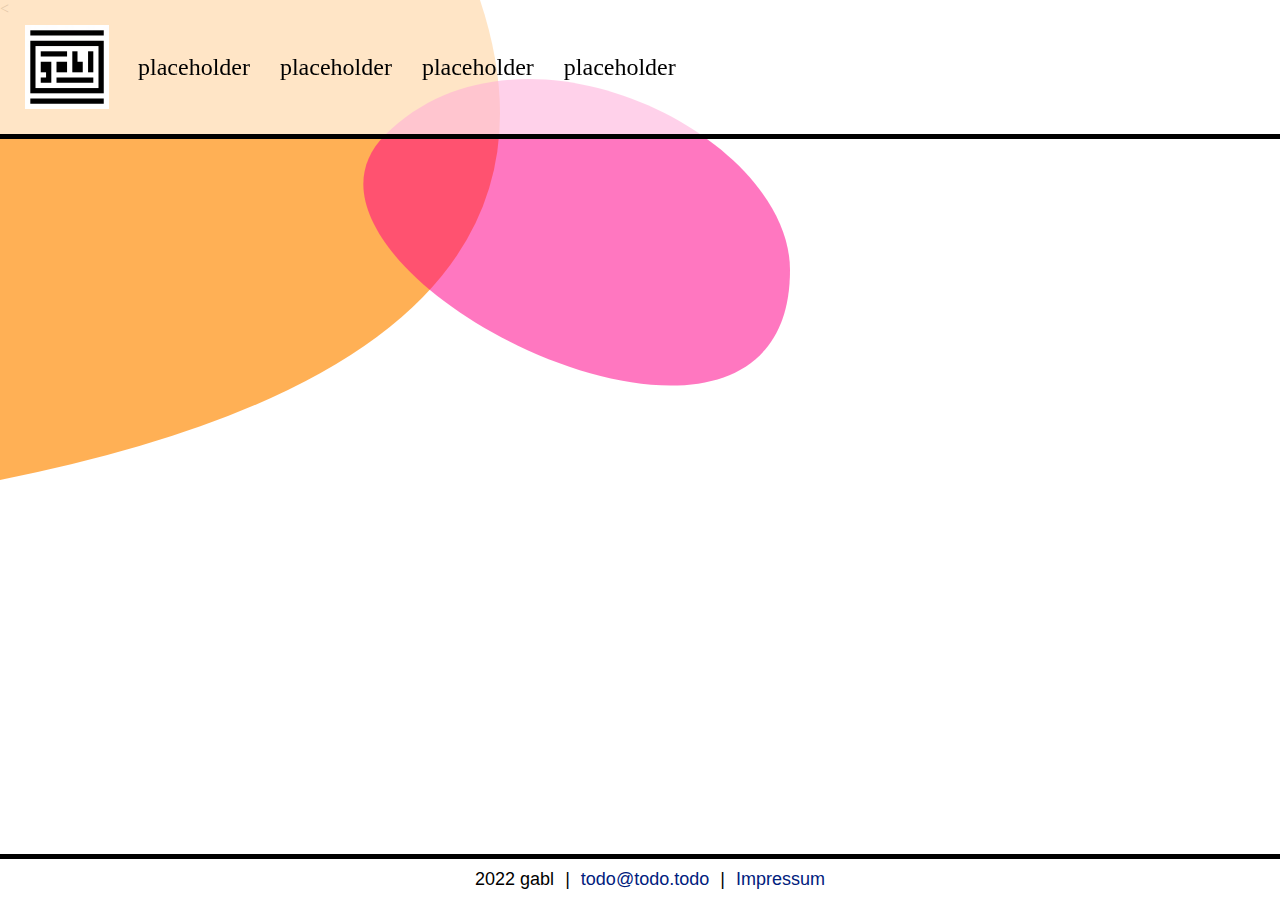
==== public/index.html @ 363bbb83 "🎉 Initial Commit" ====
<!DOCTYPE html>
<html lang="de">
    <head>
        <meta charset="UTF-8">
        <title>gabl</title>
        <link rel="icon" type="image/png" sizes="16x16" href="resources/img/logo16.png">
        <link rel="icon" type="image/png" sizes="80x80" href="resources/img/logo80.png">
        <link rel="icon" type="image/png" sizes="160x160" href="resources/img/logo160.png">
        <style include="default"></style>
        <style include="header"></style>
        <style include="footer"></style>
    </head>
    <body>
        <header include="header"></header>
        <footer include="footer"></footer>
        <stain include="stain0" if="INNER-WIDTH>=600;INNER-HEIGHT>=480"></stain>
        <stain include="stain1" if="INNER-WIDTH>=790;INNER-HEIGHT>=540"></stain>
        <stain include="stain2" if="INNER-WIDTH>=1500;INNER-HEIGHT>=250"></stain>
        <script include="header"></script>
        <script src="resources/include.js"></script><
        <script>
            initSystemVar();
            loadTemplates();
        </script>
    </body>
</html>
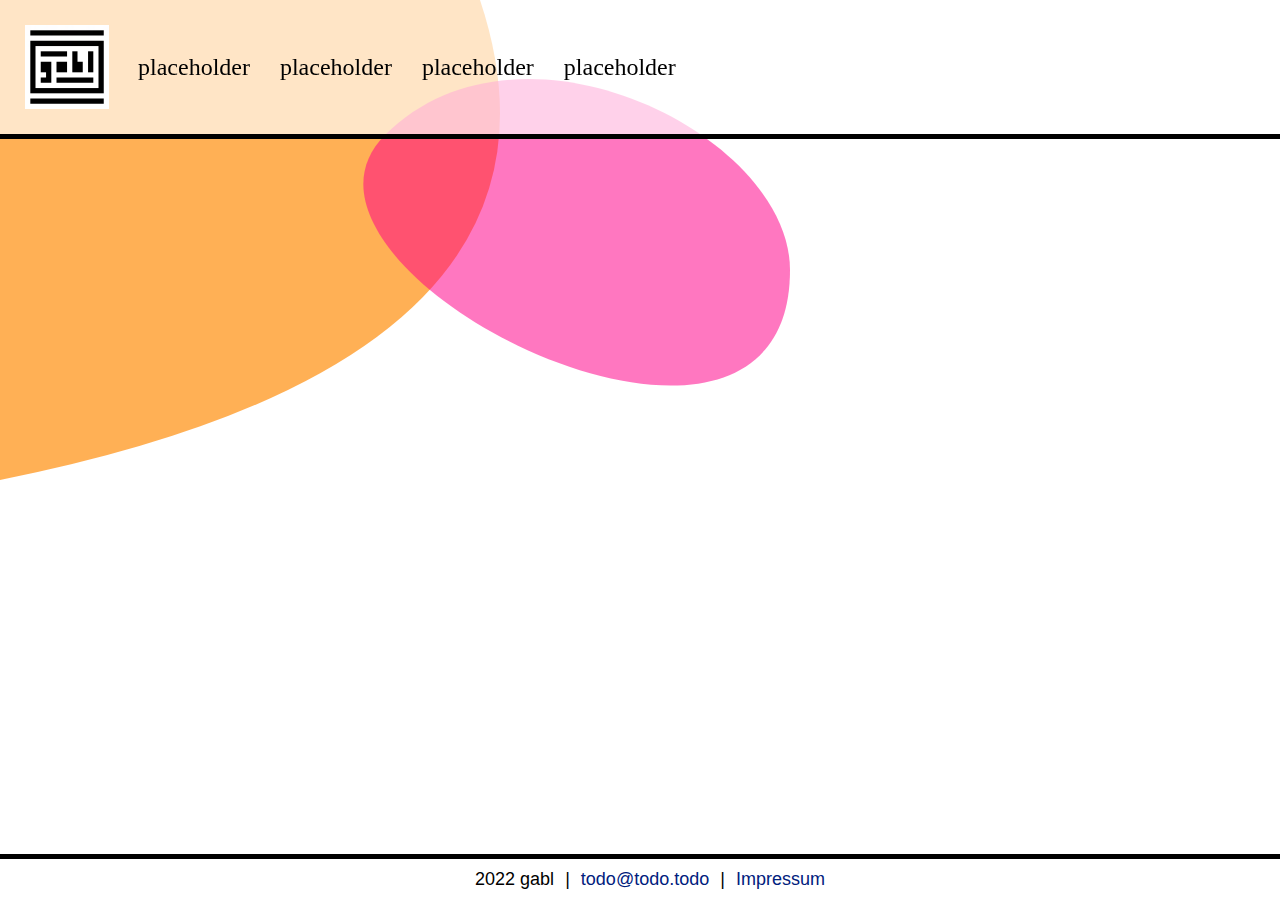
==== commit acc5ac28: "📝 Removed useless '>'" ====
--- a/public/index.html
+++ b/public/index.html
@@ -16,8 +16,9 @@
         <stain include="stain0" if="INNER-WIDTH>=600;INNER-HEIGHT>=480"></stain>
         <stain include="stain1" if="INNER-WIDTH>=790;INNER-HEIGHT>=540"></stain>
         <stain include="stain2" if="INNER-WIDTH>=1500;INNER-HEIGHT>=250"></stain>
+        <stain include="stain3" if="INNER-WIDTH>=700;INNER-HEIGHT>=930"></stain>
         <script include="header"></script>
-        <script src="resources/include.js"></script><
+        <script src="resources/include.js"></script>
         <script>
             initSystemVar();
             loadTemplates();
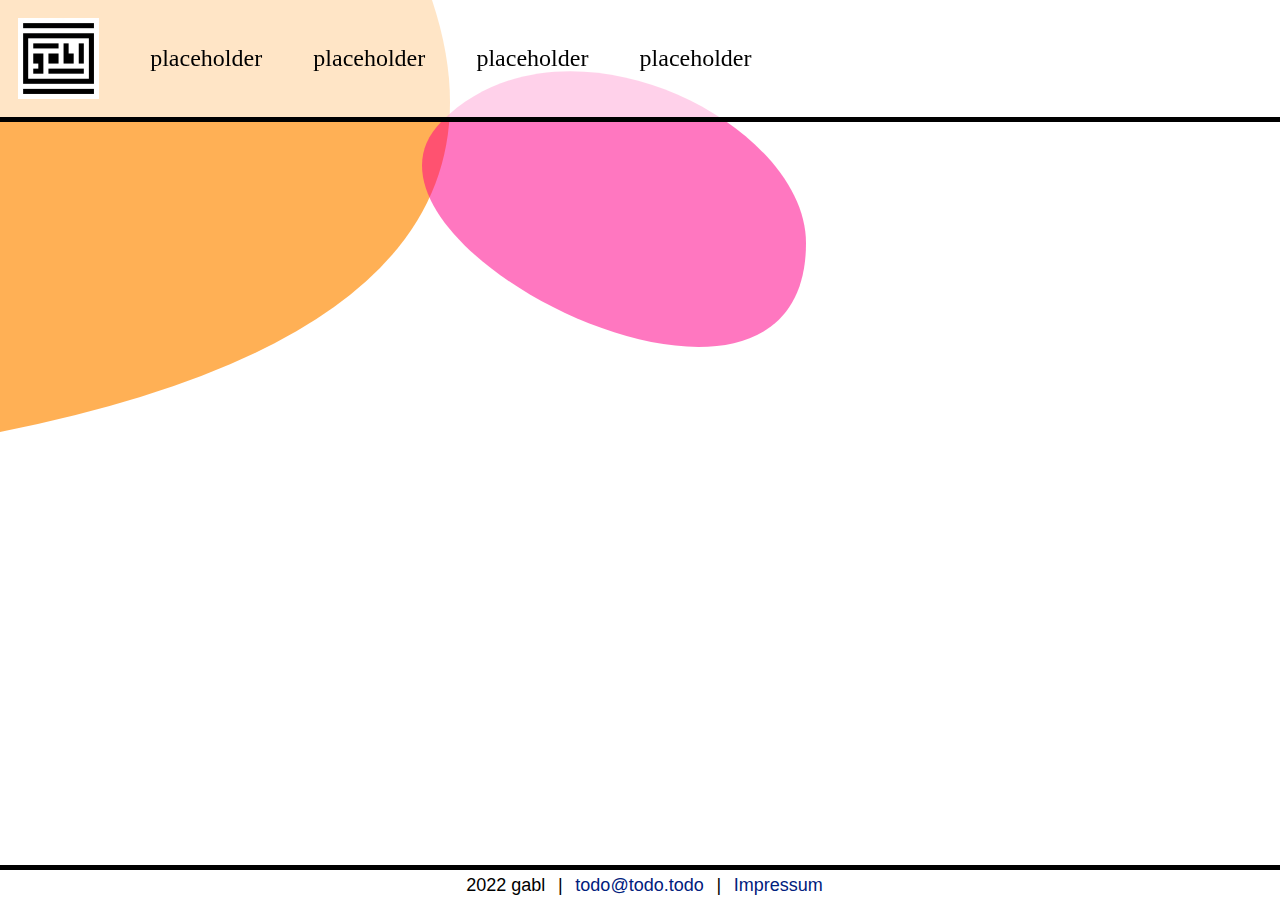
==== commit 03f785ce: "-" ====
--- a/public/index.html
+++ b/public/index.html
@@ -9,14 +9,17 @@
         <style include="default"></style>
         <style include="header"></style>
         <style include="footer"></style>
+
+        <style include="headline"></style>
     </head>
     <body>
         <header include="header"></header>
         <footer include="footer"></footer>
-        <stain include="stain0" if="INNER-WIDTH>=600;INNER-HEIGHT>=480"></stain>
-        <stain include="stain1" if="INNER-WIDTH>=790;INNER-HEIGHT>=540"></stain>
+        <stain include="stain0"></stain>
+        <stain include="stain1"></stain>
         <stain include="stain2" if="INNER-WIDTH>=1500;INNER-HEIGHT>=250"></stain>
         <stain include="stain3" if="INNER-WIDTH>=700;INNER-HEIGHT>=930"></stain>
+        <headline include="headline0"></headline>
         <script include="header"></script>
         <script src="resources/include.js"></script>
         <script>
